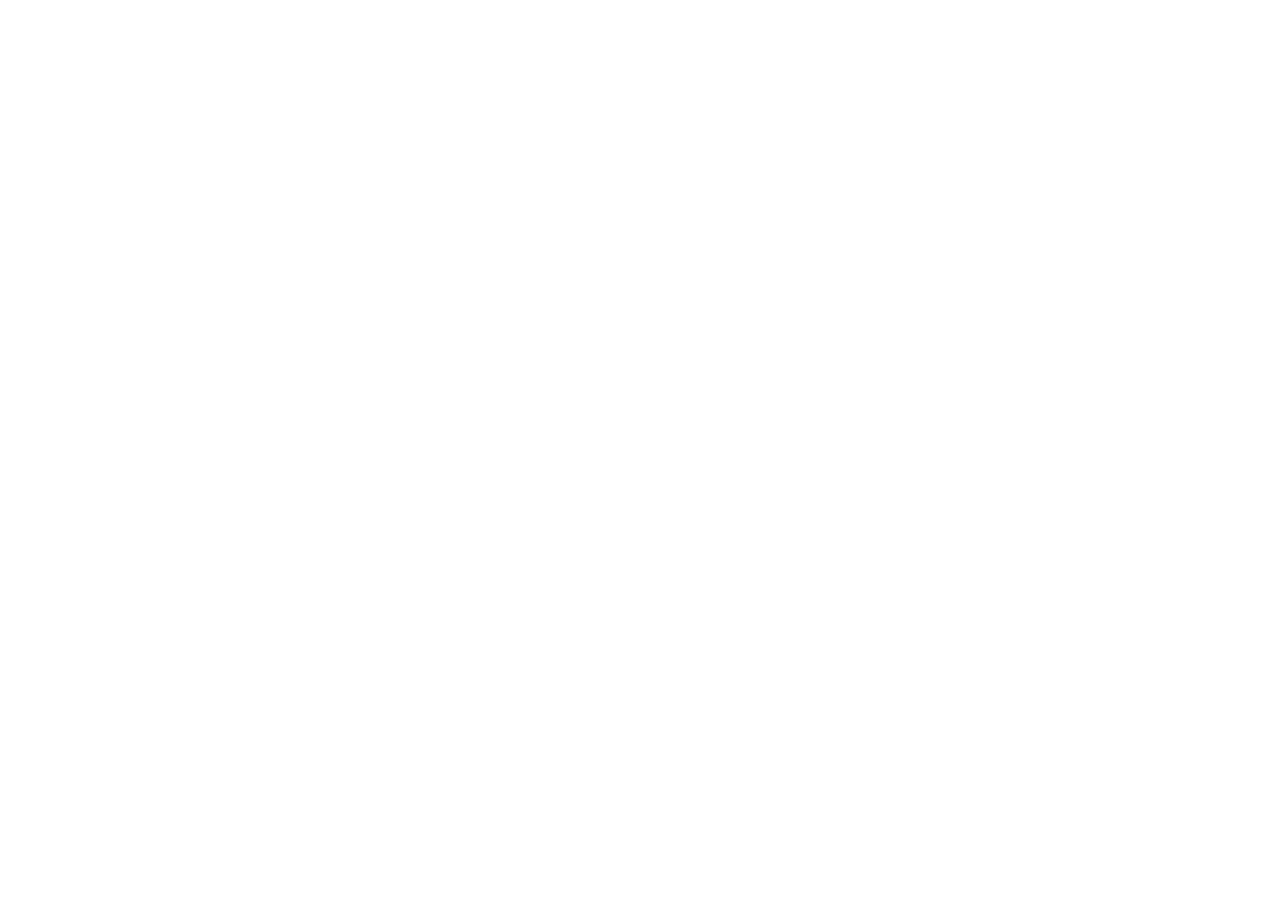
==== jibber-jabber.html @ 5ce53c55 "initial commit. pushing everything, including junk" ====
<!DOCTYPE html>
<html lang="en">
<head>
    <meta charset="UTF-8">
    <meta name="viewport" content="width=device-width, initial-scale=1.0">
    <title>Document</title>
</head>
<body>
    
    <script
        src="https://code.jquery.com/jquery-3.7.0.slim.min.js"
        integrity="sha256-tG5mcZUtJsZvyKAxYLVXrmjKBVLd6VpVccqz/r4ypFE="
        crossorigin="anonymous"></script>
</body>
</html>
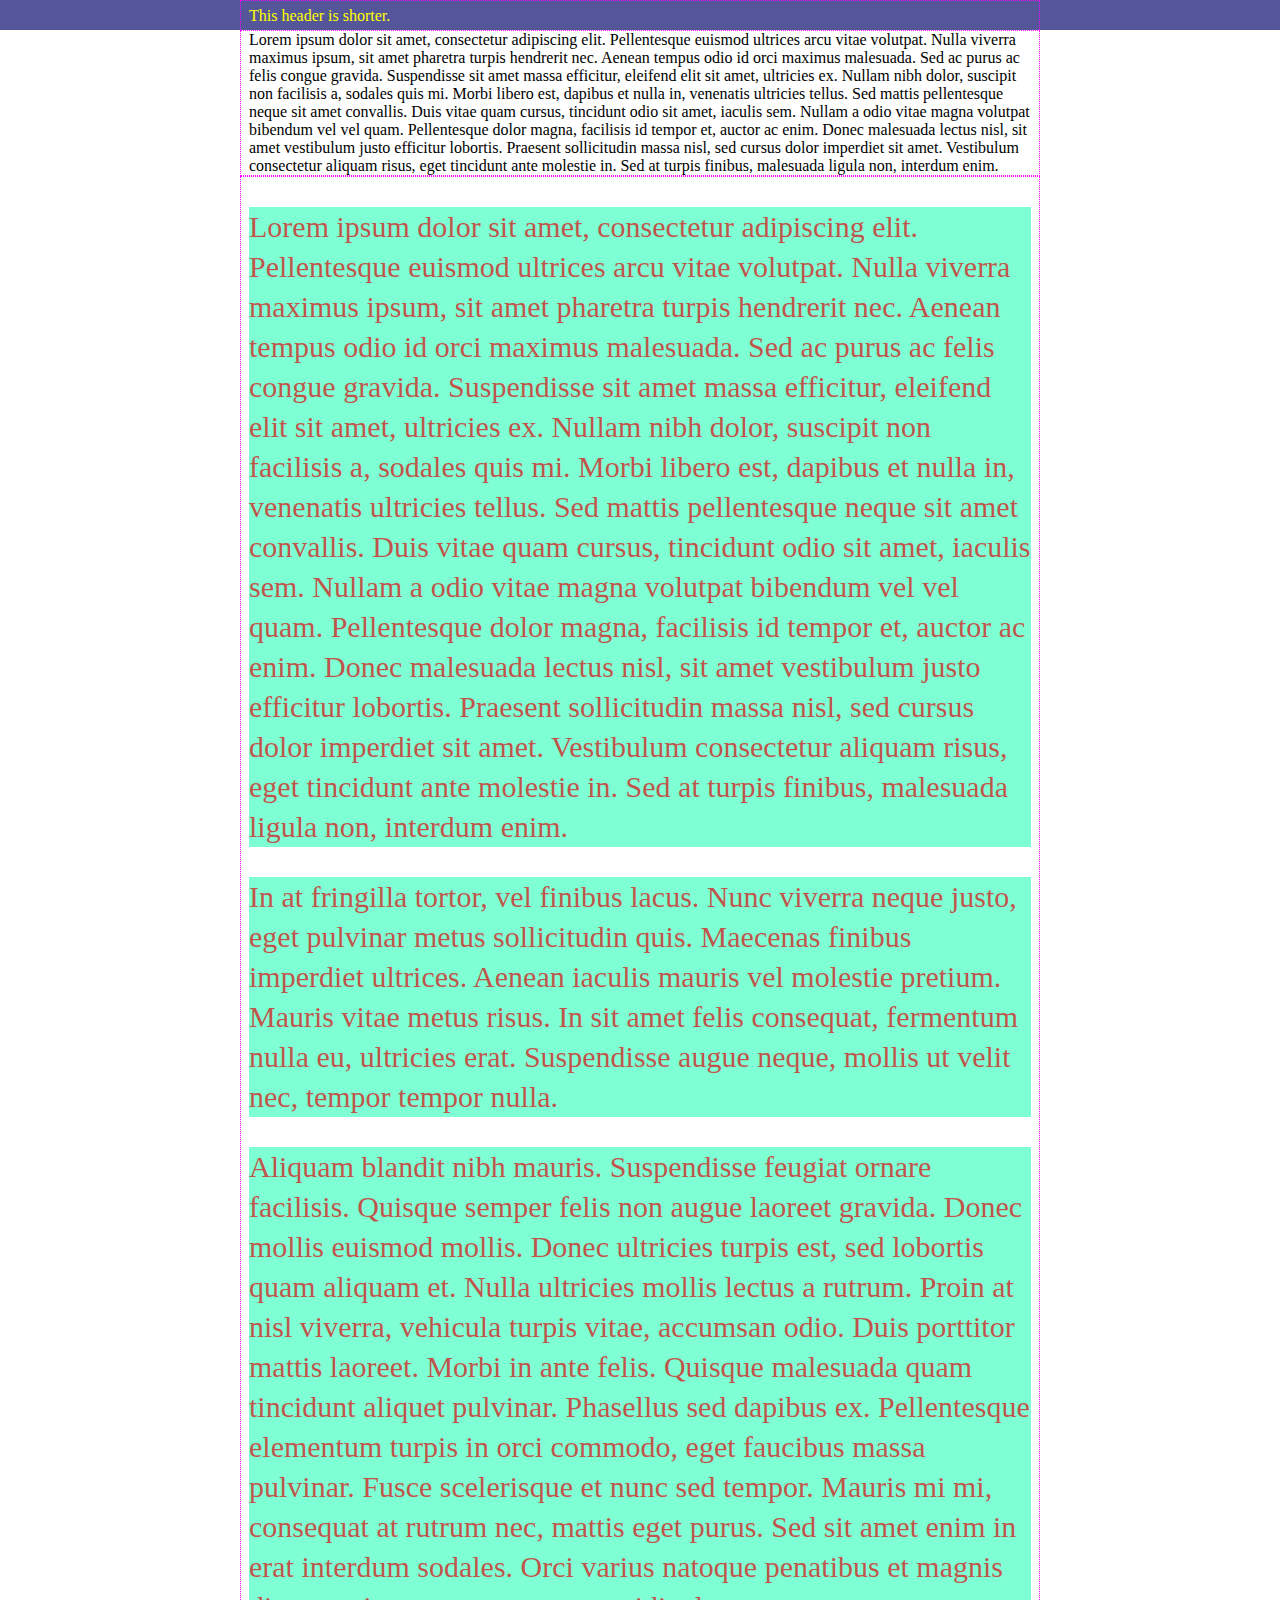
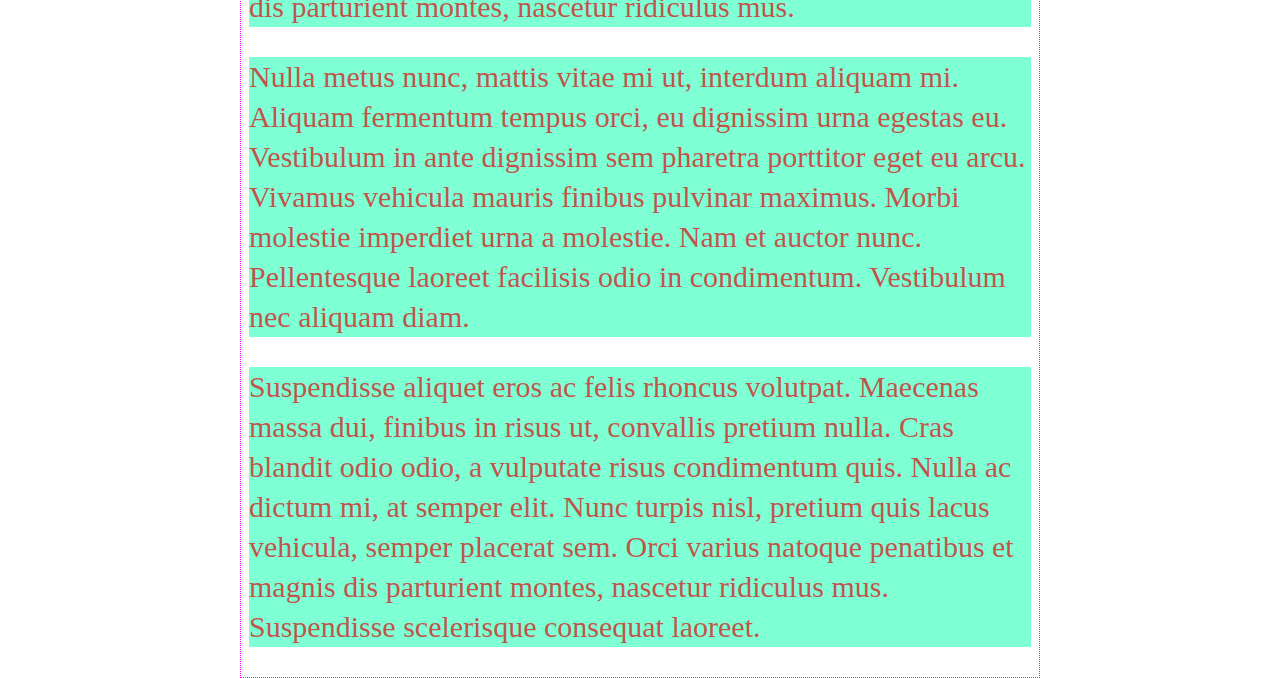
==== commit b5d029f9: "changed to classes. updated readme. updated example." ====
--- a/jibber-jabber.html
+++ b/jibber-jabber.html
@@ -3,13 +3,50 @@
 <head>
     <meta charset="UTF-8">
     <meta name="viewport" content="width=device-width, initial-scale=1.0">
-    <title>Document</title>
+    <link rel="stylesheet" href="./style.css" >
+    <title>malarky</title>
 </head>
 <body>
     
+    <header id="malarky-header" class="djknit-sticky-header" style="width:100%;">
+        <div class="content-container">
+            This header is shorter.
+        </div>
+    </header>
+
+    <div class="djknit-sticky-head-spacer" style="display: none;"></div>
+
+    <div id="malarky-content" class="content-container">
+        Lorem ipsum dolor sit amet, consectetur adipiscing elit. Pellentesque euismod ultrices arcu vitae volutpat. Nulla viverra maximus ipsum, sit amet pharetra turpis hendrerit nec. Aenean tempus odio id orci maximus malesuada. Sed ac purus ac felis congue gravida. Suspendisse sit amet massa efficitur, eleifend elit sit amet, ultricies ex. Nullam nibh dolor, suscipit non facilisis a, sodales quis mi. Morbi libero est, dapibus et nulla in, venenatis ultricies tellus. Sed mattis pellentesque neque sit amet convallis. Duis vitae quam cursus, tincidunt odio sit amet, iaculis sem. Nullam a odio vitae magna volutpat bibendum vel vel quam. Pellentesque dolor magna, facilisis id tempor et, auctor ac enim. Donec malesuada lectus nisl, sit amet vestibulum justo efficitur lobortis. Praesent sollicitudin massa nisl, sed cursus dolor imperdiet sit amet. Vestibulum consectetur aliquam risus, eget tincidunt ante molestie in. Sed at turpis finibus, malesuada ligula non, interdum enim.
+    </div>
+
+    <div class="content-container">
+            
+        <p class="main-text">
+            Lorem ipsum dolor sit amet, consectetur adipiscing elit. Pellentesque euismod ultrices arcu vitae volutpat. Nulla viverra maximus ipsum, sit amet pharetra turpis hendrerit nec. Aenean tempus odio id orci maximus malesuada. Sed ac purus ac felis congue gravida. Suspendisse sit amet massa efficitur, eleifend elit sit amet, ultricies ex. Nullam nibh dolor, suscipit non facilisis a, sodales quis mi. Morbi libero est, dapibus et nulla in, venenatis ultricies tellus. Sed mattis pellentesque neque sit amet convallis. Duis vitae quam cursus, tincidunt odio sit amet, iaculis sem. Nullam a odio vitae magna volutpat bibendum vel vel quam. Pellentesque dolor magna, facilisis id tempor et, auctor ac enim. Donec malesuada lectus nisl, sit amet vestibulum justo efficitur lobortis. Praesent sollicitudin massa nisl, sed cursus dolor imperdiet sit amet. Vestibulum consectetur aliquam risus, eget tincidunt ante molestie in. Sed at turpis finibus, malesuada ligula non, interdum enim.
+        </p>
+        <p class="main-text">
+            In at fringilla tortor, vel finibus lacus. Nunc viverra neque justo, eget pulvinar metus sollicitudin quis. Maecenas finibus imperdiet ultrices. Aenean iaculis mauris vel molestie pretium. Mauris vitae metus risus. In sit amet felis consequat, fermentum nulla eu, ultricies erat. Suspendisse augue neque, mollis ut velit nec, tempor tempor nulla.
+        </p>
+
+        <p class="main-text">
+            Aliquam blandit nibh mauris. Suspendisse feugiat ornare facilisis. Quisque semper felis non augue laoreet gravida. Donec mollis euismod mollis. Donec ultricies turpis est, sed lobortis quam aliquam et. Nulla ultricies mollis lectus a rutrum. Proin at nisl viverra, vehicula turpis vitae, accumsan odio. Duis porttitor mattis laoreet. Morbi in ante felis. Quisque malesuada quam tincidunt aliquet pulvinar. Phasellus sed dapibus ex. Pellentesque elementum turpis in orci commodo, eget faucibus massa pulvinar. Fusce scelerisque et nunc sed tempor. Mauris mi mi, consequat at rutrum nec, mattis eget purus. Sed sit amet enim in erat interdum sodales. Orci varius natoque penatibus et magnis dis parturient montes, nascetur ridiculus mus.
+        </p>
+
+        <p class="main-text">
+            Nulla metus nunc, mattis vitae mi ut, interdum aliquam mi. Aliquam fermentum tempus orci, eu dignissim urna egestas eu. Vestibulum in ante dignissim sem pharetra porttitor eget eu arcu. Vivamus vehicula mauris finibus pulvinar maximus. Morbi molestie imperdiet urna a molestie. Nam et auctor nunc. Pellentesque laoreet facilisis odio in condimentum. Vestibulum nec aliquam diam.
+        </p>
+
+        <p class="main-text">
+            Suspendisse aliquet eros ac felis rhoncus volutpat. Maecenas massa dui, finibus in risus ut, convallis pretium nulla. Cras blandit odio odio, a vulputate risus condimentum quis. Nulla ac dictum mi, at semper elit. Nunc turpis nisl, pretium quis lacus vehicula, semper placerat sem. Orci varius natoque penatibus et magnis dis parturient montes, nascetur ridiculus mus. Suspendisse scelerisque consequat laoreet.
+        </p>
+
+    </div>
+
     <script
         src="https://code.jquery.com/jquery-3.7.0.slim.min.js"
         integrity="sha256-tG5mcZUtJsZvyKAxYLVXrmjKBVLd6VpVccqz/r4ypFE="
         crossorigin="anonymous"></script>
+    <script src="./headerScript.js"></script>
 </body>
 </html>--- a/style.css
+++ b/style.css
@@ -0,0 +1,136 @@
+body {
+    margin: 0;
+    padding: 0;
+}
+
+#pg-content {
+    background-color: #cccccc;
+}
+
+.content-container {
+    max-width: 80%;
+    width: 800px;
+    border: dotted 1px fuchsia;
+    box-sizing: border-box;
+    padding-left: 0.5em;
+    padding-right: 0.5em;
+    margin-left: auto;
+    margin-right: auto;
+}
+
+/************************************|******************/
+/* v v v v v v v v v v v v v v v  \\ | //              */
+/* > Start Header Styles > > > > v \\|// v v v v v  v  */
+/* > v > v > v > v > v > v > v > v  \V/                */
+#index-header {
+    background-color: pink;
+    font-family: cursive;
+    color: olive;
+    min-height: 52px;
+    max-height: 50vw;
+    overflow-y: auto;
+    /* font-weight: 100; */
+}
+
+#malarky-header {
+    line-height: 30px;
+    padding: 0;
+    height: 30px;
+    overflow-y: hidden;
+    background-color: #555599;
+    color: yellow;
+}
+
+#header-content {
+    padding-top: 0.5em;
+    padding-bottom: 0.5em;
+}
+#malarky-link {
+    padding: 0.5em 1em;
+    background-color: cyan;
+    color: orangered;
+    text-decoration: none;
+    display: inline-block;
+    border-radius: 5%;
+    opacity: 0.75;
+    box-shadow: 3px 1.8px 4px 3px limegreen;
+    font-size: 1.3em;
+    margin-bottom: 1em;
+    margin-right: 1em;
+}
+#malarky-link:hover {
+    opacity: 0.9;
+    box-shadow:
+        0px 0px 4px 2px lime,
+        -1px -1px 5px 10px rgba(140, 255, 140, 0.5),
+        0px 0px 8px 3px #1d1d1d;
+}
+#malarky-link:active {
+    opacity: 1;
+    box-shadow:
+        0px 0px 3px 3px rgba(140, 255, 140, 0.5),
+        0px 0px 3px 1px #1d1d1d;
+}
+
+#header-content > p {
+    display: inline;
+}
+
+#header-content > p > strong {
+    color: lime;
+    background-color: black;
+}
+
+/* ^ ^ ^ ^ ^ ^ ^ ^ ^    ^/^   ^ ^ ^ ^ ^ ^ */
+/*  ^   ^   ^   ^   ^  / /     ^   ^   ^  */
+/*  HEADER STYLES  ===~'/     */
+/* /end */
+/****************************************************************************/
+
+#pg-main-content {
+    font-size: 1.2rem;
+    background-color: #555599;
+    color: #ffff00;
+}
+
+#blue-block {
+    background-color: blue;
+    height: calc(500px - 20vw);
+    width: calc(500px - 20vw);
+    /* width: 30%; */
+    display: inline-block;
+    margin: 1em;
+}
+
+#pg-main-content .main-text {
+    font-family: monospace;
+}
+#pg-main-content h1.main-text,
+#pg-main-content h2.main-text,
+#pg-main-content h3.main-text,
+#pg-main-content h4.main-text,
+#pg-main-content h5.main-text {
+    font-weight: bold;
+    box-shadow:
+        0 -4px 7px 3px #fff,
+        0 4px 6px 4px aquamarine;
+    border-bottom: solid 2px aquamarine;
+}
+
+#pg-main-content p.main-text {
+    color: aquamarine;
+    background-color: rgba(211, 37, 37, 0.781);
+    color: rgba(1, 6, 6);
+}
+
+#pg-main-content p.main-text:not(:last-child) {
+    margin: 0 0 1em;
+}
+
+p.main-text {
+    color:rgba(211, 37, 37, 0.781);
+    background-color: aquamarine;
+    font-size: 30px;
+    font-weight: 100;
+    line-height: 40px;
+}